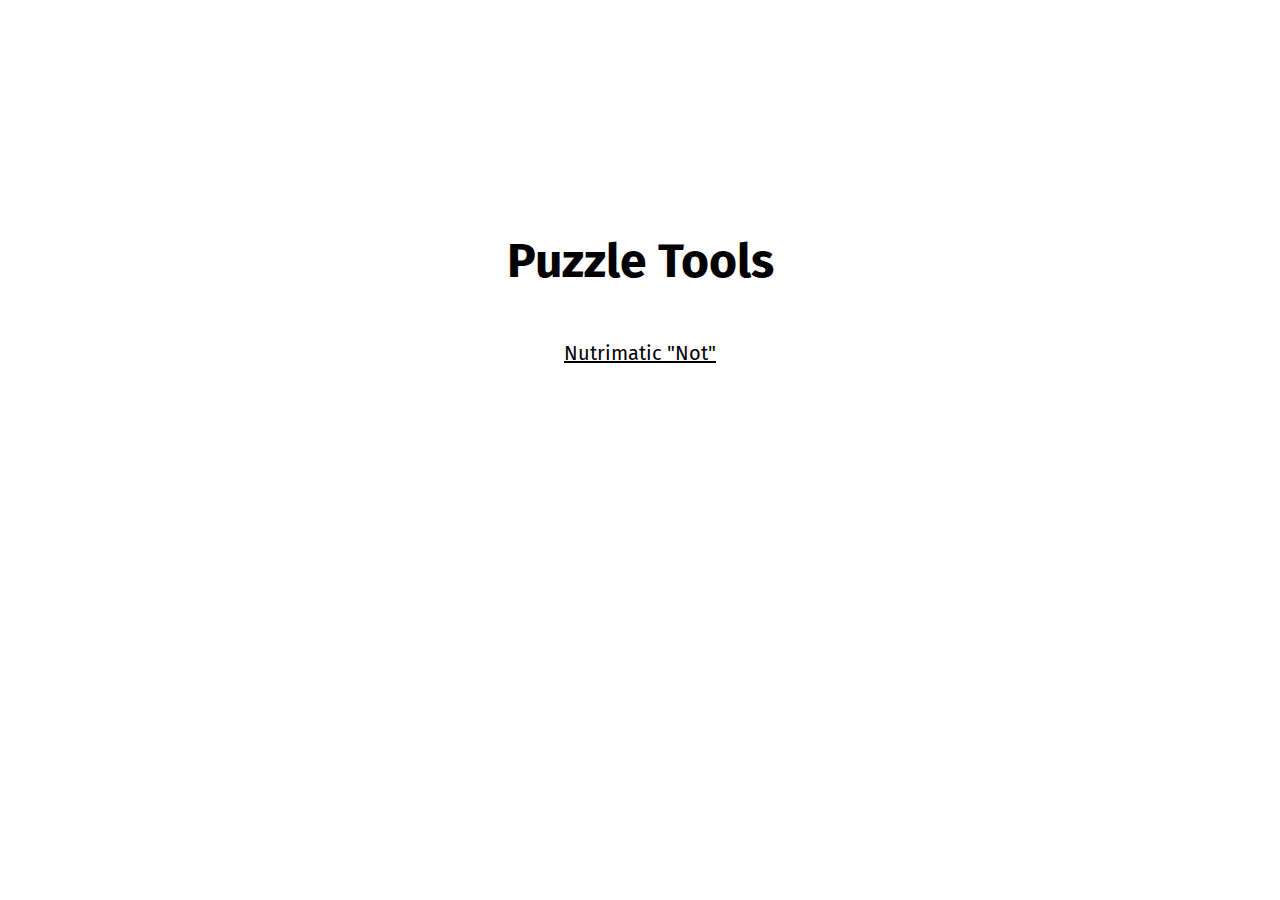
==== index.html @ efc018dd "nutrimatic not" ====
<!DOCTYPE html>

<head>
    <title>Home</title>
    <meta charset="utf-8" />
    <meta name="viewport" content="width=device-width, initial-scale=1" />
    <link href="https://fonts.googleapis.com/css?family=Fira+Sans" rel="stylesheet">
    <link rel="stylesheet" href="base.css">
</head>

<body>
    <div class="center box" style="height:500px;text-align:center;padding:20px">
        <h1>Puzzle Tools</h1>
        <br>
        <p><a href="nutri-not.html" style="font-size:20px;">Nutrimatic "Not"</a></p>
    </div>
</body>

</html>
---- base.css ----
html,
body {
    height: 100%;
    font-family: "Fira Sans", sans-serif;
    padding: 0;
    margin: 0;
}

h1 {
    font-size: 3rem;
}

p {
    margin: 0;
    font-family: "Fira Sans", sans-serif;
}

a{
    font-family: "Fira Sans", sans-serif;
}

.center {
    position: relative;
    top: 50%;
    transform: translateY(-50%);
    margin: auto;
}

.box {
    width: 70%;
    max-width: 1400px;
    min-width: 350px;
}

.text {
    height: 50px;
    max-width: 400px;
    width:90%;
    border-radius: 50px;
    outline: none;
    border: 3px #3E3EDA solid;
    font-size: 40px;
    font-family: "Fira Sans";
    padding: 5px 10px;
    text-align: center;
}

#copy-result {
    border-radius: 5px;
    background-color: #b7b7ff;
    padding: 10px;
    width: 300px;
    margin: 15px auto;
}

.char {
    padding: 5px 6px;
    min-width: 40px;
    overflow: auto;
    border-radius: 5px;
    border: 2px #ddd solid;
    font-size: 30px;
    margin: 0px 4px;
    -webkit-user-select: none;
    -moz-user-select: none;
    -ms-user-select: none;
    user-select: none;
    line-height:55px;
    white-space: pre-wrap;
}

.char:hover{
    cursor:pointer;
}

.char2 {
    padding: 5px 6px;
    min-width: 40px;
    overflow: auto;
    border-radius: 5px;
    border: 2px #ddd solid;
    font-size: 30px;
    margin: 0px 4px;
    -webkit-user-select: none;
    -moz-user-select: none;
    -ms-user-select: none;
    user-select: none;
    line-height:55px;
    white-space: pre-wrap;
}

.btn{
    outline:none;
    font-size:20px;
    padding:5px 15px;
    text-decoration:none;
    font-family: "Fira Sans";
    cursor:pointer;
    border: 2px #3e3eda solid;
    border-radius:50px;
    background-color:white;
    color:#3E3EDA;
}

.btn:hover{
    background-color:hsl(234, 100%, 96%);
}

.not {
    border: 2px #ff9393 solid;
    background-color:#fff7f7;
}

a{
    color:black;
}
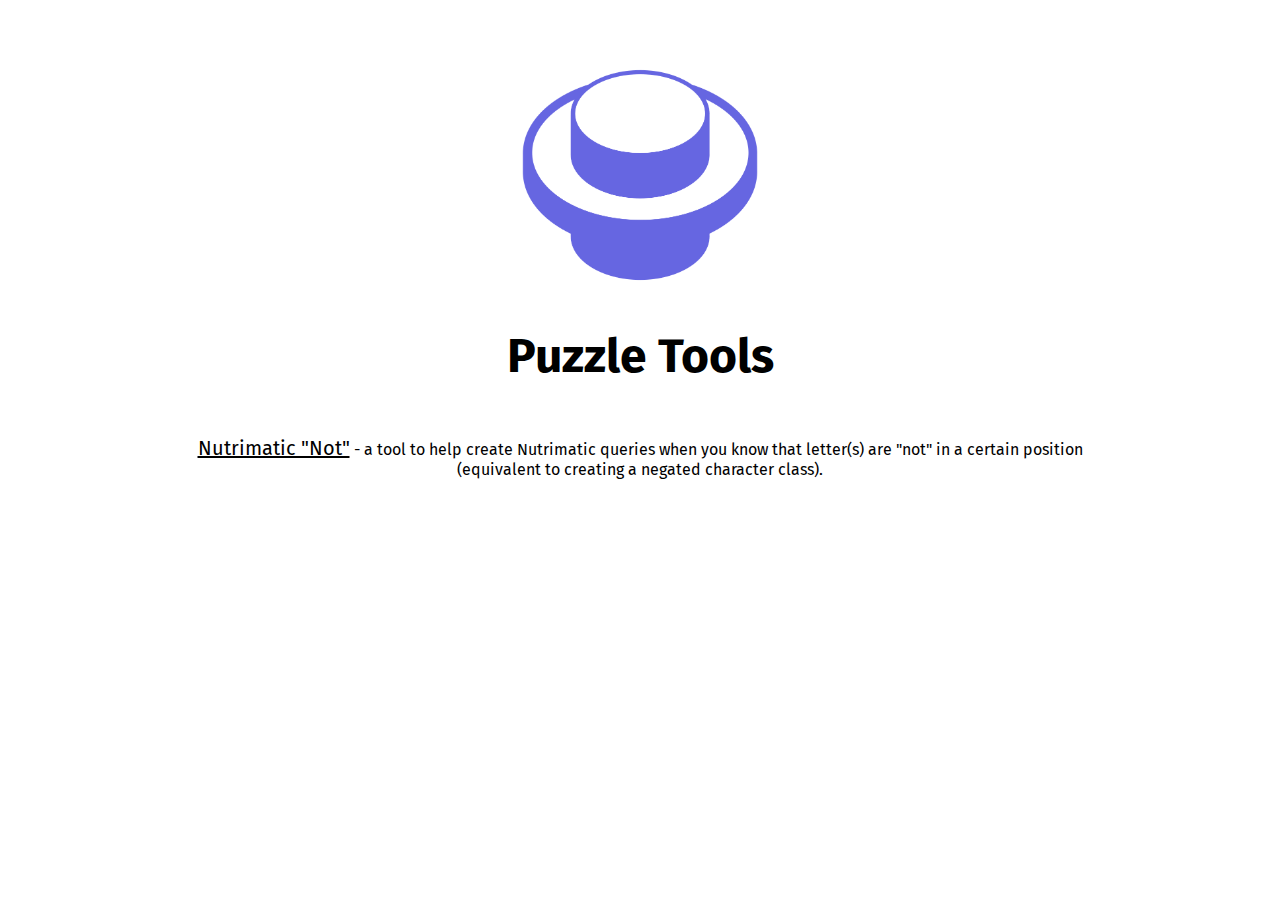
==== commit 4e6e8205: "negated character class descsription" ====
--- a/index.html
+++ b/index.html
@@ -6,13 +6,19 @@
     <meta name="viewport" content="width=device-width, initial-scale=1" />
     <link href="https://fonts.googleapis.com/css?family=Fira+Sans" rel="stylesheet">
     <link rel="stylesheet" href="base.css">
+    <link rel="shortcut icon" href="favicon.ico" type="image/x-icon"/>
 </head>
 
 <body>
-    <div class="center box" style="height:500px;text-align:center;padding:20px">
+    <div class="centerx box" style="height:500px;text-align:center;padding:20px">
+        <div style="margin-top:35px;">
+        <img src="images/logo-2.png" style="min-width:240px;width:25%;height:auto;display:block;margin:auto;">
+        </div>
         <h1>Puzzle Tools</h1>
         <br>
-        <p><a href="nutri-not.html" style="font-size:20px;">Nutrimatic "Not"</a></p>
+        <p><a href="nutri-not.html" style="font-size:20px;">Nutrimatic "Not"</a> - a tool to help create 
+        Nutrimatic queries when you know that letter(s) are "not" in a certain position (equivalent to 
+        creating a negated character class).</p>
     </div>
 </body>
 
--- a/base.css
+++ b/base.css
@@ -13,29 +13,43 @@
 p {
     margin: 0;
     font-family: "Fira Sans", sans-serif;
+    font-size: 16px;
 }
 
-a{
+a {
     font-family: "Fira Sans", sans-serif;
 }
 
-.center {
+@media only screen and (min-width: 600px) {
+    .centery {
+        position: relative;
+        top: 50%;
+        transform: translateY(-50%);
+    }
+}
+
+@media only screen and (max-width: 600px) {
+    .centery {
+        position: relative;
+        top: 7%
+    }
+}
+
+.centerx {
     position: relative;
-    top: 50%;
-    transform: translateY(-50%);
     margin: auto;
 }
 
 .box {
     width: 70%;
-    max-width: 1400px;
+    max-width: 900px;
     min-width: 350px;
 }
 
 .text {
     height: 50px;
     max-width: 400px;
-    width:90%;
+    width: 90%;
     border-radius: 50px;
     outline: none;
     border: 3px #3E3EDA solid;
@@ -65,12 +79,13 @@
     -moz-user-select: none;
     -ms-user-select: none;
     user-select: none;
-    line-height:55px;
+    line-height: 55px;
     white-space: pre-wrap;
+    transition: all 0.1s linear;
 }
 
-.char:hover{
-    cursor:pointer;
+.char:hover {
+    cursor: pointer;
 }
 
 .char2 {
@@ -85,32 +100,84 @@
     -moz-user-select: none;
     -ms-user-select: none;
     user-select: none;
-    line-height:55px;
+    line-height: 55px;
     white-space: pre-wrap;
 }
 
-.btn{
-    outline:none;
-    font-size:20px;
-    padding:5px 15px;
-    text-decoration:none;
+.btn {
+    outline: none;
+    font-size: 20px;
+    padding: 5px 15px;
+    text-decoration: none;
     font-family: "Fira Sans";
-    cursor:pointer;
+    cursor: pointer;
     border: 2px #3e3eda solid;
-    border-radius:50px;
-    background-color:white;
-    color:#3E3EDA;
+    border-radius: 50px;
+    background-color: white;
+    color: #3E3EDA;
+    transition: all 0.1s linear;
 }
 
-.btn:hover{
-    background-color:hsl(234, 100%, 96%);
+.btn:hover {
+    background-color: hsl(234, 100%, 96%);
 }
 
 .not {
     border: 2px #ff9393 solid;
-    background-color:#fff7f7;
+    background-color: #fff7f7;
 }
 
-a{
-    color:black;
+a {
+    color: black;
+}
+
+#balanced {
+    transition: opacity 0.3s linear;
+}
+
+#balanced:not(.show) {
+    opacity: 0;
+    pointer-events: none;
+    cursor: default;
+    visibility: hidden;
+}
+
+#result {
+    transition: opacity 0.7s linear;
+}
+
+#result:not(.show) {
+    opacity: 0;
+    pointer-events: none;
+    cursor: default;
+    visibility: hidden;
+}
+
+.tooltip {
+    background-color: rgb(101,101,225);
+    z-index: 5;
+    color: white;
+    width:70px;
+    padding: 10px 15px;
+    border-radius: 50px;
+    display:inline-block;
+    transition: opacity 0.2s linear;
+}
+
+.tooltip::after {
+    content: "";
+    position: absolute;
+    top: 37px;
+    left: 50%;
+    margin-left: -7px;
+    border-width: 7px;
+    border-style: solid;
+    border-color: rgb(101,101,225) transparent transparent transparent;
+    transition: opacity 0.2s linear;
+}
+
+.tooltip:not(.show) {
+    opacity:0;
+    pointer-events: none;
+    cursor: default;
 }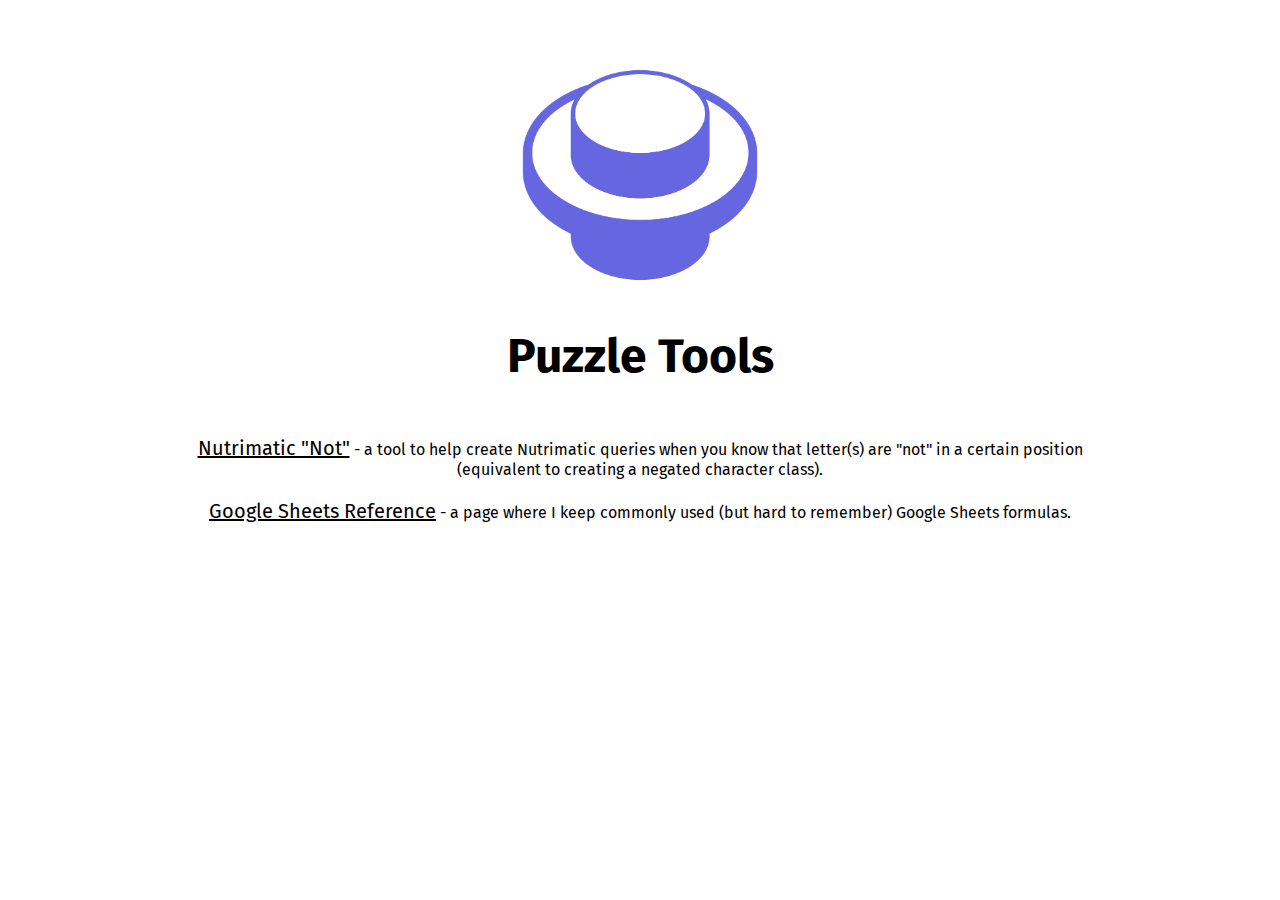
==== commit e3ba5011: "google sheets reference" ====
--- a/index.html
+++ b/index.html
@@ -6,19 +6,21 @@
     <meta name="viewport" content="width=device-width, initial-scale=1" />
     <link href="https://fonts.googleapis.com/css?family=Fira+Sans" rel="stylesheet">
     <link rel="stylesheet" href="base.css">
-    <link rel="shortcut icon" href="favicon.ico" type="image/x-icon"/>
+    <link rel="shortcut icon" href="favicon.ico" type="image/x-icon" />
 </head>
 
 <body>
     <div class="centerx box" style="height:500px;text-align:center;padding:20px">
         <div style="margin-top:35px;">
-        <img src="images/logo-2.png" style="min-width:240px;width:25%;height:auto;display:block;margin:auto;">
+            <img src="images/logo-2.png" style="min-width:240px;width:25%;height:auto;display:block;margin:auto;">
         </div>
         <h1>Puzzle Tools</h1>
         <br>
-        <p><a href="nutri-not.html" style="font-size:20px;">Nutrimatic "Not"</a> - a tool to help create 
-        Nutrimatic queries when you know that letter(s) are "not" in a certain position (equivalent to 
-        creating a negated character class).</p>
+        <p><a href="nutri-not.html" style="font-size:20px;">Nutrimatic "Not"</a> - a tool to help create
+            Nutrimatic queries when you know that letter(s) are "not" in a certain position (equivalent to
+            creating a negated character class).</p>
+        <p style="margin-top:20px;"><a href="gsheets.html" style="font-size:20px;">Google Sheets Reference</a> - a page where I keep commonly
+            used (but hard to remember) Google Sheets formulas.</p>
     </div>
 </body>
 
--- a/base.css
+++ b/base.css
@@ -35,6 +35,11 @@
     }
 }
 
+.topy {
+    position: relative;
+    top: 7%
+}
+
 .centerx {
     position: relative;
     margin: auto;
@@ -43,7 +48,7 @@
 .box {
     width: 70%;
     max-width: 900px;
-    min-width: 350px;
+    min-width: 300px;
 }
 
 .text {
@@ -154,13 +159,13 @@
 }
 
 .tooltip {
-    background-color: rgb(101,101,225);
+    background-color: rgb(101, 101, 225);
     z-index: 5;
     color: white;
-    width:70px;
+    width: 70px;
     padding: 10px 15px;
     border-radius: 50px;
-    display:inline-block;
+    display: inline-block;
     transition: opacity 0.2s linear;
 }
 
@@ -172,12 +177,40 @@
     margin-left: -7px;
     border-width: 7px;
     border-style: solid;
-    border-color: rgb(101,101,225) transparent transparent transparent;
+    border-color: rgb(101, 101, 225) transparent transparent transparent;
     transition: opacity 0.2s linear;
 }
 
 .tooltip:not(.show) {
-    opacity:0;
+    opacity: 0;
     pointer-events: none;
     cursor: default;
+}
+
+code {
+    font-family: Consolas, "courier new";
+    color: #4f4fac;
+    background-color: #f1f1f1;
+    padding: 3px;
+    font-size: 100%;
+    display: inline-block;
+    margin: 10px 0px;
+    border-radius: 5px;
+    overflow-wrap: anywhere;
+}
+
+.code-input{
+    background-color: #f1f1f1;
+    color:#b84d4d;
+    border:1px #f1f1f1 solid;
+    margin: 10px 0px;
+    width:60px;
+    font-size:120%;
+    text-align:center;
+    border-radius:100px;
+    outline:none;
+}
+
+.code-input:focus{
+    border:1px #b84d4d solid;
 }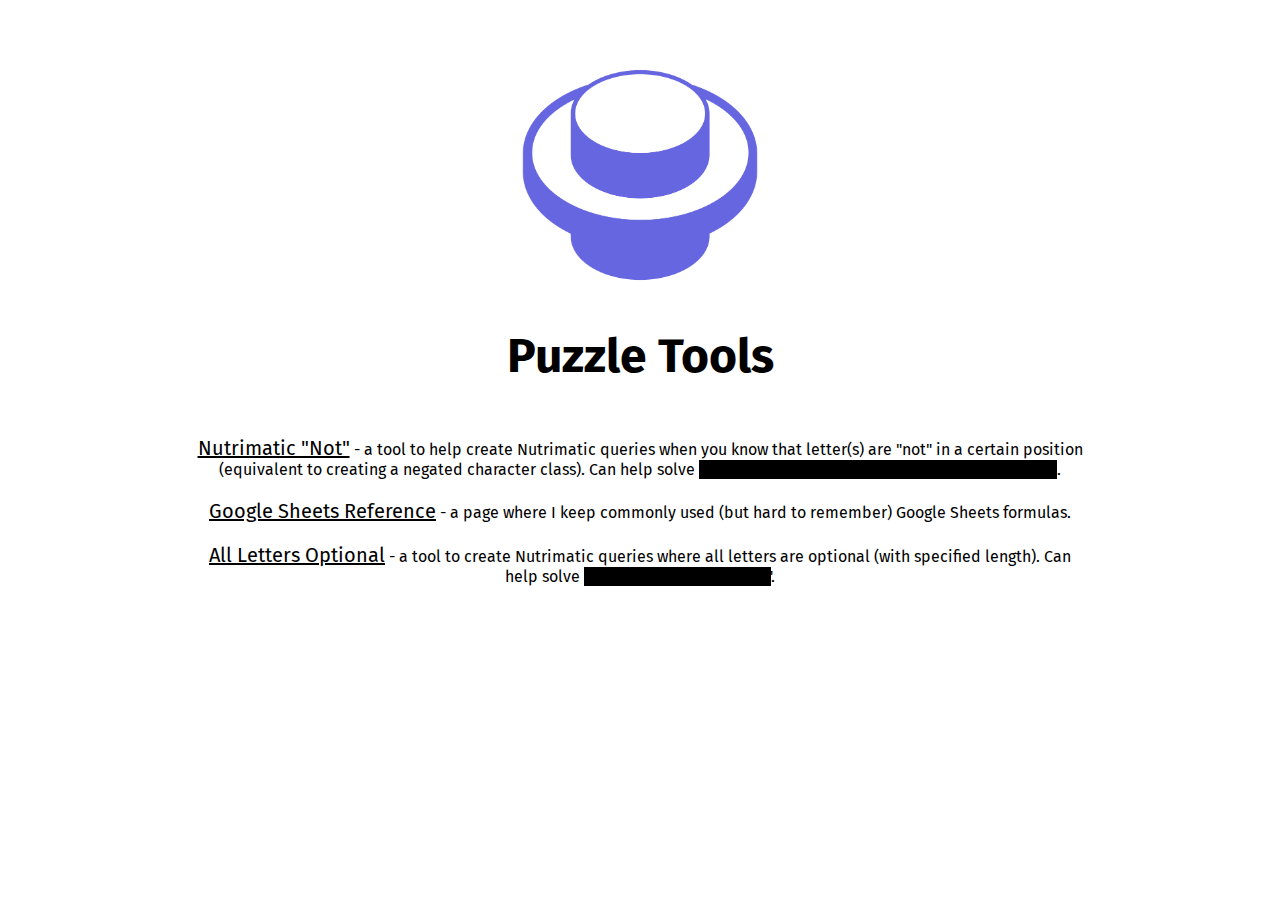
==== commit 3eb0705b: "all letters optional" ====
--- a/index.html
+++ b/index.html
@@ -18,9 +18,15 @@
         <br>
         <p><a href="nutri-not.html" style="font-size:20px;">Nutrimatic "Not"</a> - a tool to help create
             Nutrimatic queries when you know that letter(s) are "not" in a certain position (equivalent to
-            creating a negated character class).</p>
-        <p style="margin-top:20px;"><a href="gsheets.html" style="font-size:20px;">Google Sheets Reference</a> - a page where I keep commonly
+            creating a negated character class). Can help solve <span class="spoiler"><a
+                    href="https://puzzlepotluck.com/4/report-blathers">Potluck 4's "Report Body: Blathers" ending
+                    puzzle</a></span>.</p>
+        <p style="margin-top:20px;"><a href="gsheets.html" style="font-size:20px;">Google Sheets Reference</a> - a page
+            where I keep commonly
             used (but hard to remember) Google Sheets formulas.</p>
+        <p style="margin-top:20px;"><a href="optional.html" style="font-size:20px;">All Letters Optional</a> - a tool
+            to create Nutrimatic queries where all letters are optional (with specified length). Can help solve <span
+                class="spoiler"><a href="https://ona.quest/puzzle/syndicatestrife">QoDE's "Syndricate Strife"</a></span>.</p>
     </div>
 </body>
 
--- a/base.css
+++ b/base.css
@@ -54,6 +54,19 @@
 .text {
     height: 50px;
     max-width: 400px;
+    width: 90%;
+    border-radius: 50px;
+    outline: none;
+    border: 3px #3E3EDA solid;
+    font-size: 40px;
+    font-family: "Fira Sans";
+    padding: 5px 10px;
+    text-align: center;
+}
+
+.small {
+    height: 50px;
+    max-width: 100px;
     width: 90%;
     border-radius: 50px;
     outline: none;
@@ -191,26 +204,42 @@
     font-family: Consolas, "courier new";
     color: #4f4fac;
     background-color: #f1f1f1;
-    padding: 3px;
     font-size: 100%;
     display: inline-block;
+    border-radius: 5px;
+    padding: 3px;
+    overflow-wrap: anywhere;
+}
+
+.code-tall {
     margin: 10px 0px;
-    border-radius: 5px;
-    overflow-wrap: anywhere;
-}
-
-.code-input{
+}
+
+.code-input {
     background-color: #f1f1f1;
-    color:#b84d4d;
-    border:1px #f1f1f1 solid;
+    color: #b84d4d;
+    border: 1px #f1f1f1 solid;
     margin: 10px 0px;
-    width:60px;
-    font-size:120%;
-    text-align:center;
-    border-radius:100px;
-    outline:none;
-}
-
-.code-input:focus{
-    border:1px #b84d4d solid;
+    width: 60px;
+    font-size: 120%;
+    text-align: center;
+    border-radius: 100px;
+    outline: none;
+}
+
+.code-input:focus {
+    border: 1px #b84d4d solid;
+}
+
+.checkbox {
+    accent-color: #6666E1;
+}
+
+.spoiler {
+    color: black;
+    background-color: black;
+}
+
+.spoiler:hover {
+    background-color:white;
 }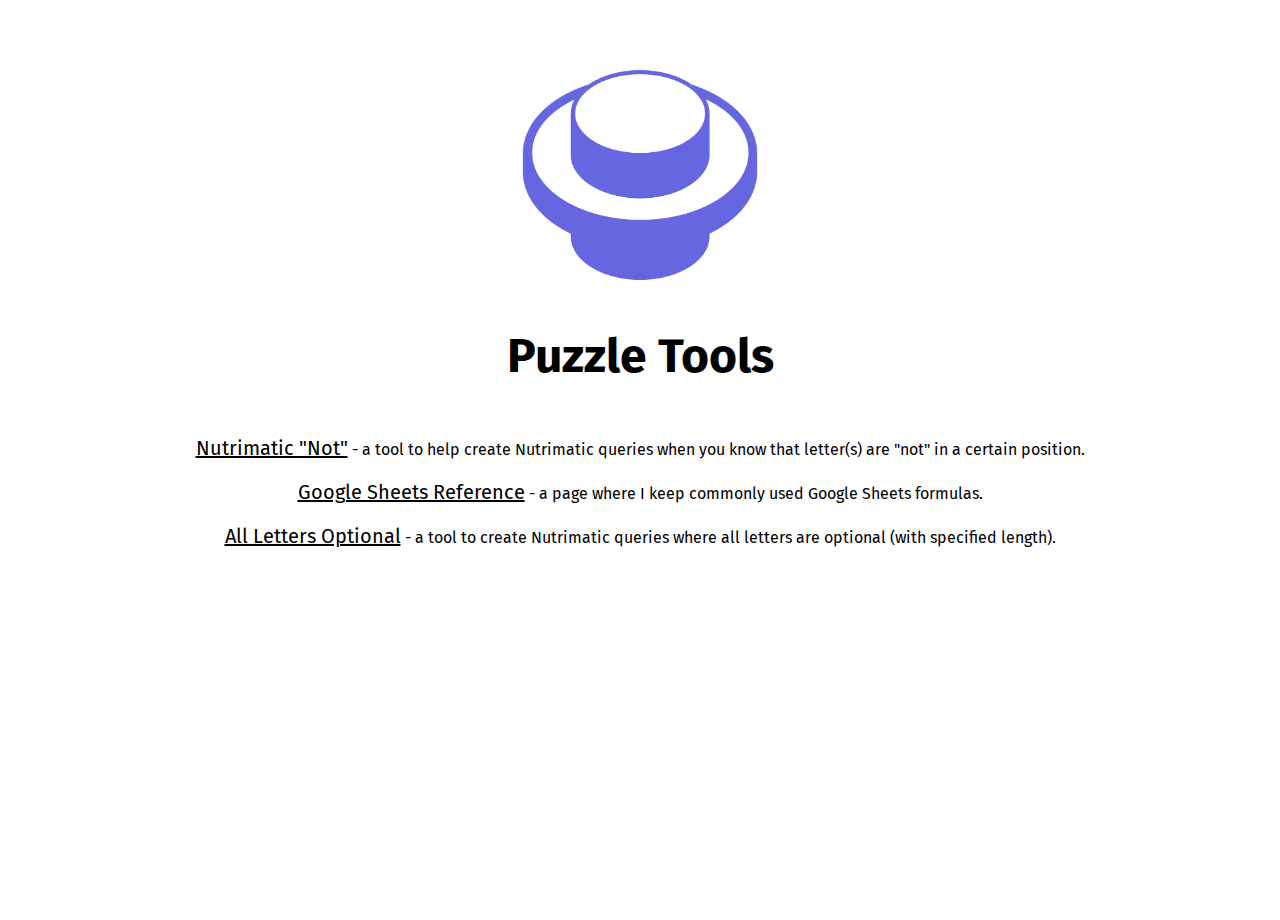
==== commit 2333b948: "optional anagram" ====
--- a/index.html
+++ b/index.html
@@ -9,7 +9,7 @@
     <link rel="shortcut icon" href="favicon.ico" type="image/x-icon" />
 </head>
 
-<body>
+<body style="padding-bottom:20px;">
     <div class="centerx box" style="height:500px;text-align:center;padding:20px">
         <div style="margin-top:35px;">
             <img src="images/logo-2.png" style="min-width:240px;width:25%;height:auto;display:block;margin:auto;">
@@ -17,16 +17,13 @@
         <h1>Puzzle Tools</h1>
         <br>
         <p><a href="nutri-not.html" style="font-size:20px;">Nutrimatic "Not"</a> - a tool to help create
-            Nutrimatic queries when you know that letter(s) are "not" in a certain position (equivalent to
-            creating a negated character class). Can help solve <span class="spoiler"><a
-                    href="https://puzzlepotluck.com/4/report-blathers">Potluck 4's "Report Body: Blathers" ending
-                    puzzle</a></span>.</p>
+            Nutrimatic queries when you know that letter(s) are "not" in a certain position.</p>
         <p style="margin-top:20px;"><a href="gsheets.html" style="font-size:20px;">Google Sheets Reference</a> - a page
             where I keep commonly
-            used (but hard to remember) Google Sheets formulas.</p>
+            used Google Sheets formulas.</p>
         <p style="margin-top:20px;"><a href="optional.html" style="font-size:20px;">All Letters Optional</a> - a tool
-            to create Nutrimatic queries where all letters are optional (with specified length). Can help solve <span
-                class="spoiler"><a href="https://ona.quest/puzzle/syndicatestrife">QoDE's "Syndricate Strife"</a></span>.</p>
+            to create Nutrimatic queries where all letters are optional (with specified length).</p>
+        <p style="margin-top:20px;" hidden><a href="intersection.html" style="font-size:20px;">Datamuse Intersection</a> - Shows the intersection of multiple queries on Rhymezone/Onelook.</p>
     </div>
 </body>
 
--- a/base.css
+++ b/base.css
@@ -242,4 +242,22 @@
 
 .spoiler:hover {
     background-color:white;
+}
+
+#add {
+    color: #3eda65;
+    border: 2px #3eda65 solid;
+}
+
+#add:hover {
+    background-color: hsl(141, 100%, 96%)
+}
+
+#sub {
+    color: #cf4467;
+    border: 2px #cf4467 solid;
+}
+
+#sub:hover {
+    background-color: hsl(0, 100%, 96%)
 }